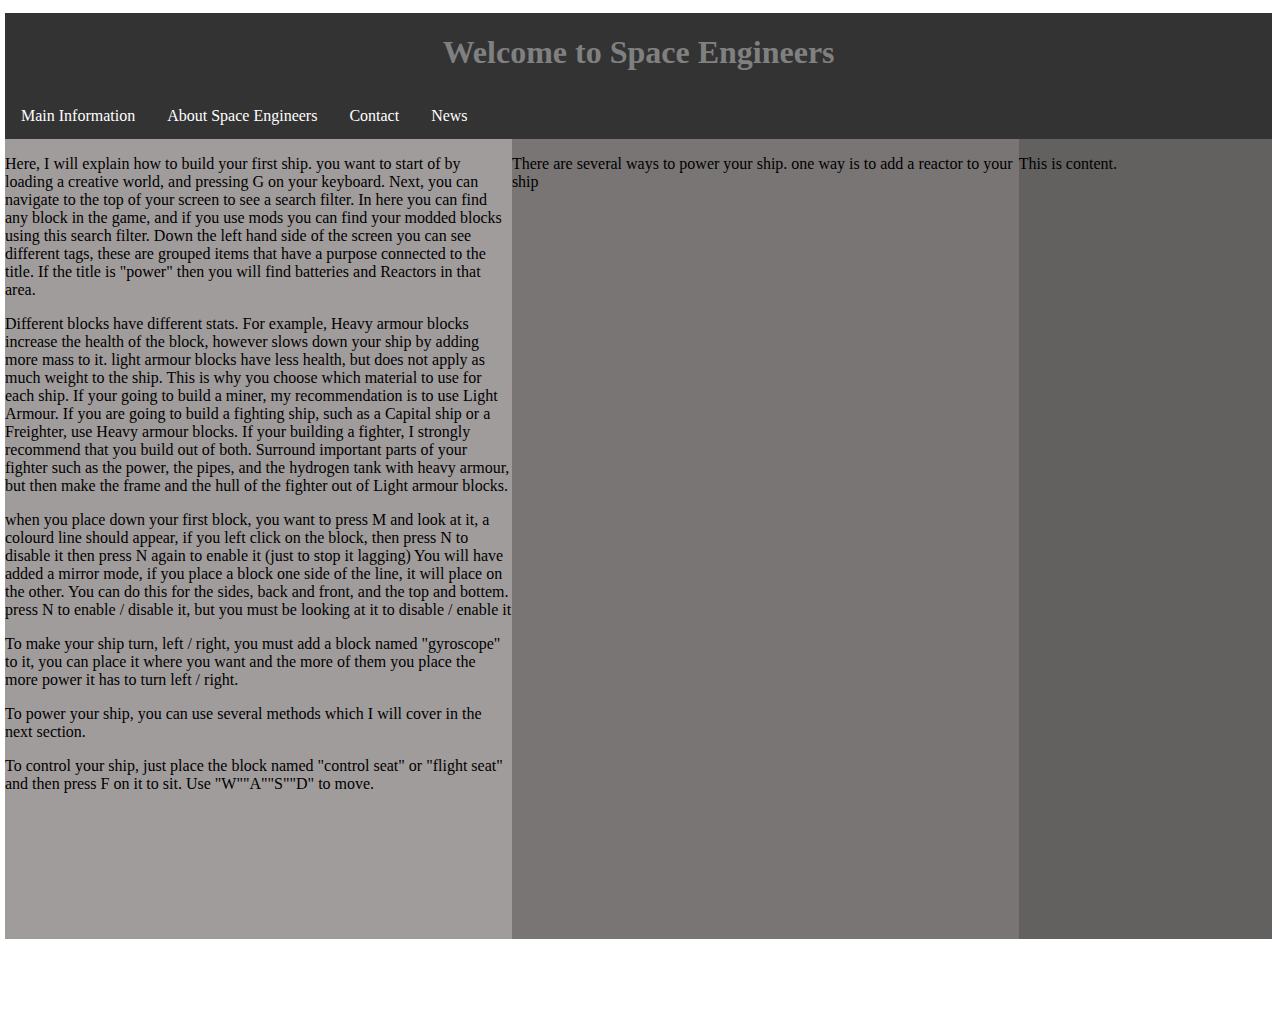
==== about.html @ 81f5b911 "Test site" ====
<!DOCTYPE html>
	<html>
		<head>
			<title>About Space Engineers</title>
            <link rel="stylesheet" type="text/css" href="style.css">
		</head>
		<body>
			<div class="container">
				<div class="header">
					<h1> Welcome to Space Engineers </h1>
					<ul>
						<li><a href="index.html">Main Information</a></li>
						<li><a href="about.html">About Space Engineers</a></li>
						<li><a href="contact.html">Contact</a></li>
						<li><a href="news.html">News</a></li>
					</ul> 
				</div>
				<div class="contentl">
					<p>Here, I will explain how to build your first ship. you want to start of by loading a creative world, and pressing G on your keyboard. Next, you can navigate to the top of your screen to see a search filter.
						In here you can find any block in the game, and if you use mods you can find your modded blocks using this search filter. Down the left hand side of the screen you can see different tags, these are grouped items
						that have a purpose connected to the title. If the title is "power" then you will find batteries and Reactors in that area.
					</p>
					<p>
						Different blocks have different stats. For example, Heavy armour blocks increase the health of the block, however slows down your ship by adding more mass to it. light armour blocks have less health, but does not apply as much
						weight to the ship. This is why you choose which material to use for each ship. If your going to build a miner, my recommendation is to use Light Armour. If you are going to build a fighting ship, such as a 
						Capital ship or a Freighter, use Heavy armour blocks. If your building a fighter, I strongly recommend that you build out of both. Surround important parts of your fighter such as the power, the pipes, and the hydrogen tank
						with heavy armour, but then make the frame and the hull of the fighter out of Light armour blocks.
					</p>
					<p>
						when you place down your first block, you want to press M and look at it, a colourd line should appear, if you left click on the block, then press N to disable it then press N again to enable it (just to stop it lagging) 
						You will have added a mirror mode, if you place a block one side of the line, it will place on the other. You can do this for the sides, back and front, and the top and bottem. press N to enable / disable it, but you must be looking at it to disable / enable it

					</p>
					<p>
						To make your ship turn, left / right, you must add a block named "gyroscope" to it, you can place it where you want and the more of them you place the more power it has to turn left / right. 

					</p>
					<p>
						To power your ship, you can use several methods which I will cover in the next section.
					</p>
					<p>
						To control your ship, just place the block named "control seat" or "flight seat" and then press F on it to sit. Use "W""A""S""D" to move. 
					</p>
				</div>
				<div class="contentm">
                    <p>There are several ways to power your ship. one way is to add a reactor to your ship</p>
				</div>
				<div class="contentr">
					<p>This is content.</p>
				</div>
			</div>
		</body>
	</html>
---- style.css ----
body{
    margin-left: auto;
    margin-right: auto;
}
.container{
    width: 99%;
    height: 1000px;
	position: static;
    border: 5px solid white;
    float: left;
}
.header{
    width: 100%;
    background-color:#333;
    float: left;
 } 
.header  h1{
	color: grey;
	font-family: Rockwell;
	text-align: center;
}
.contentl{
    width: 40%;
	height: 80%;
    background-color:rgb(161, 156, 156);
    float: left;
 } 
 .contentm{
    width: 40%;
	height: 80%;    
    background-color:rgb(121, 117, 117);
    float: left;
 } 
 .contentr{
    width: 20%;
	height: 80%;
    background-color:rgb(99, 96, 96);
    float: left;
 } 
 .footer{
    width: 100%;
	height: 30%;
    background-color:grey;
    float: left;
 } 
.banner{
    width: 100%;
    height: 30%;
    background-color:grey;
    float: left;
}
ul {
    list-style-type: none;
    margin: 0;
    padding: 0;
    overflow: hidden;
    background-color: #333;
}
li {
    float: left;
}
li a {
    display: block;
    color: white;
    text-align: center;
    padding: 14px 16px;
    text-decoration: none;
}
li a:hover {
    background-color: grey;
}
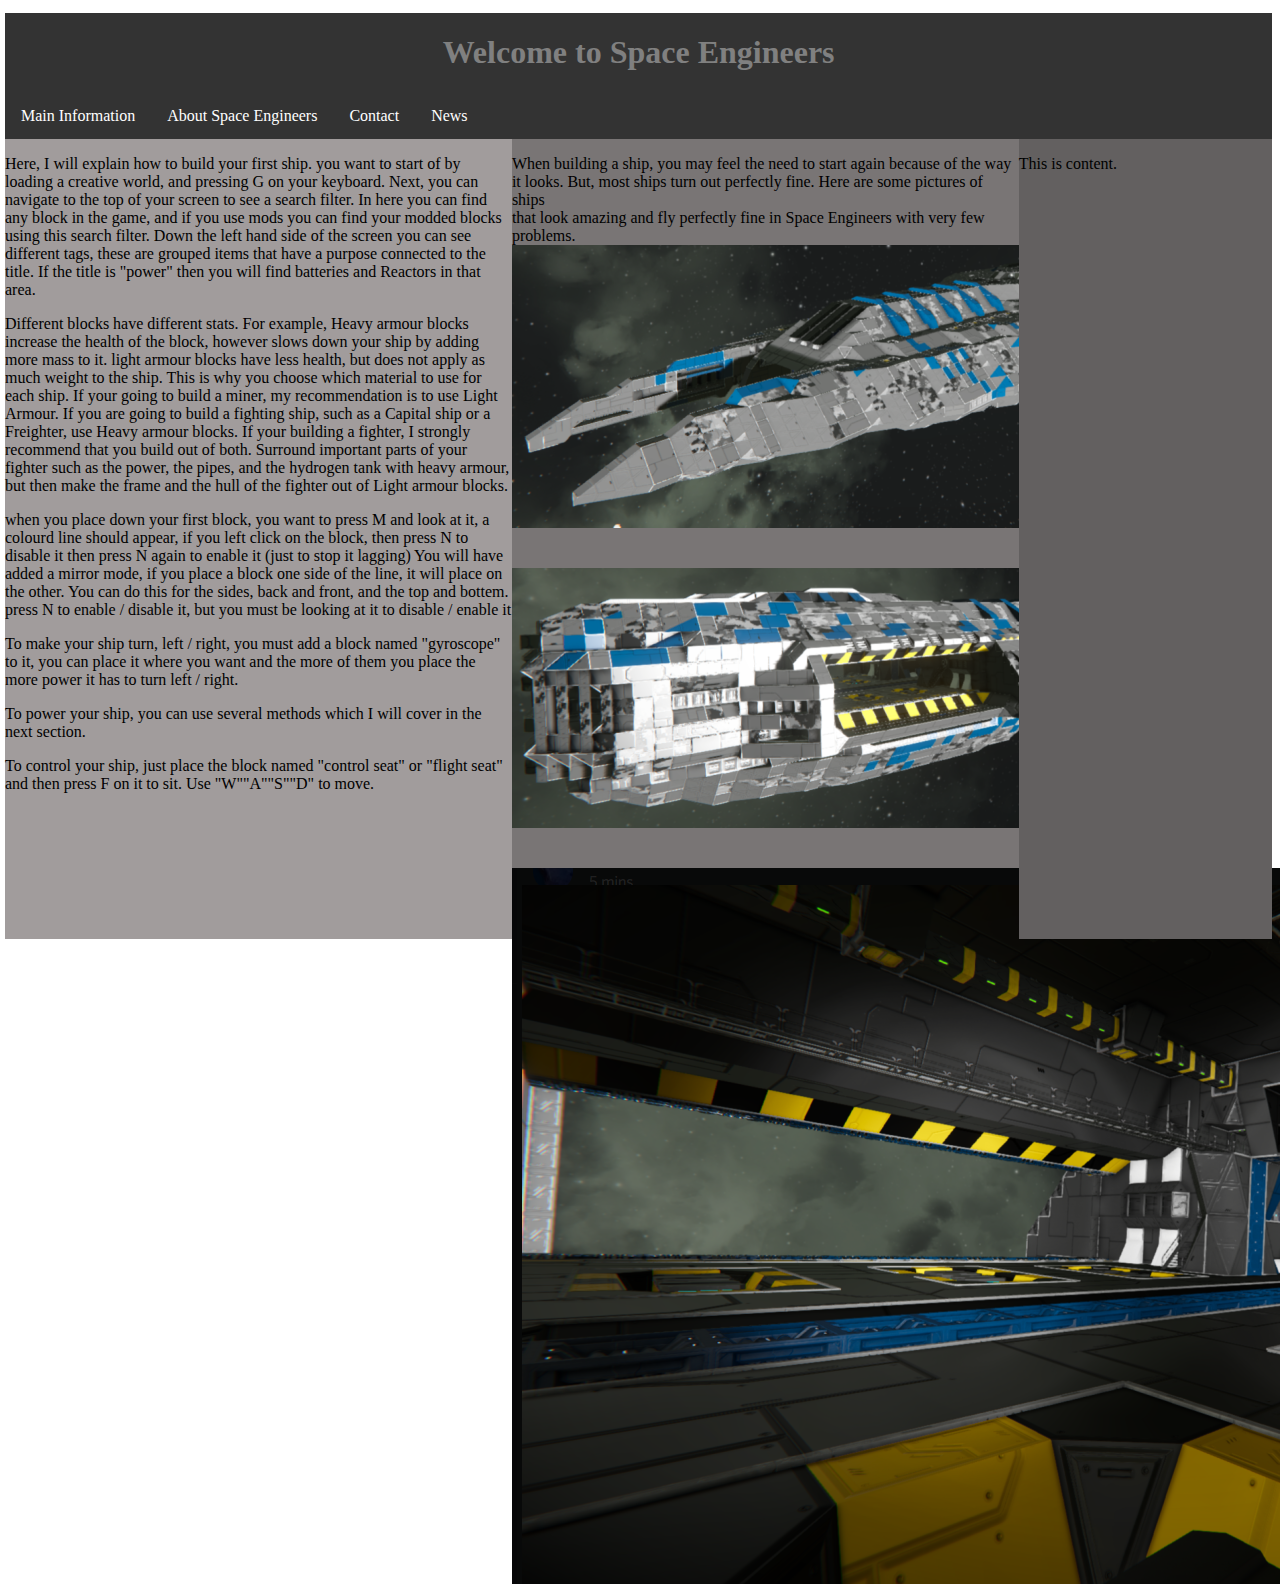
==== commit 5c20e87e: "Add files via upload" ====
--- a/about.html
+++ b/about.html
@@ -1,53 +1,62 @@
-<!DOCTYPE html>
-	<html>
-		<head>
-			<title>About Space Engineers</title>
-            <link rel="stylesheet" type="text/css" href="style.css">
-		</head>
-		<body>
-			<div class="container">
-				<div class="header">
-					<h1> Welcome to Space Engineers </h1>
-					<ul>
-						<li><a href="index.html">Main Information</a></li>
-						<li><a href="about.html">About Space Engineers</a></li>
-						<li><a href="contact.html">Contact</a></li>
-						<li><a href="news.html">News</a></li>
-					</ul> 
-				</div>
-				<div class="contentl">
-					<p>Here, I will explain how to build your first ship. you want to start of by loading a creative world, and pressing G on your keyboard. Next, you can navigate to the top of your screen to see a search filter.
-						In here you can find any block in the game, and if you use mods you can find your modded blocks using this search filter. Down the left hand side of the screen you can see different tags, these are grouped items
-						that have a purpose connected to the title. If the title is "power" then you will find batteries and Reactors in that area.
-					</p>
-					<p>
-						Different blocks have different stats. For example, Heavy armour blocks increase the health of the block, however slows down your ship by adding more mass to it. light armour blocks have less health, but does not apply as much
-						weight to the ship. This is why you choose which material to use for each ship. If your going to build a miner, my recommendation is to use Light Armour. If you are going to build a fighting ship, such as a 
-						Capital ship or a Freighter, use Heavy armour blocks. If your building a fighter, I strongly recommend that you build out of both. Surround important parts of your fighter such as the power, the pipes, and the hydrogen tank
-						with heavy armour, but then make the frame and the hull of the fighter out of Light armour blocks.
-					</p>
-					<p>
-						when you place down your first block, you want to press M and look at it, a colourd line should appear, if you left click on the block, then press N to disable it then press N again to enable it (just to stop it lagging) 
-						You will have added a mirror mode, if you place a block one side of the line, it will place on the other. You can do this for the sides, back and front, and the top and bottem. press N to enable / disable it, but you must be looking at it to disable / enable it
-
-					</p>
-					<p>
-						To make your ship turn, left / right, you must add a block named "gyroscope" to it, you can place it where you want and the more of them you place the more power it has to turn left / right. 
-
-					</p>
-					<p>
-						To power your ship, you can use several methods which I will cover in the next section.
-					</p>
-					<p>
-						To control your ship, just place the block named "control seat" or "flight seat" and then press F on it to sit. Use "W""A""S""D" to move. 
-					</p>
-				</div>
-				<div class="contentm">
-                    <p>There are several ways to power your ship. one way is to add a reactor to your ship</p>
-				</div>
-				<div class="contentr">
-					<p>This is content.</p>
-				</div>
-			</div>
-		</body>
+<!DOCTYPE html>
+	<html>
+		<head>
+			<title>About Space Engineers</title>
+            <link rel="stylesheet" type="text/css" href="style.css">
+		</head>
+		<body>
+			<div class="container">
+				<div class="header">
+					<h1> Welcome to Space Engineers </h1>
+					<ul>
+						<li><a href="index.html">Main Information</a></li>
+						<li><a href="about.html">About Space Engineers</a></li>
+						<li><a href="contact.html">Contact</a></li>
+						<li><a href="news.html">News</a></li>
+					</ul> 
+				</div>
+				<div class="contentl">
+					<p>Here, I will explain how to build your first ship. you want to start of by loading a creative world, and pressing G on your keyboard. Next, you can navigate to the top of your screen to see a search filter.
+						In here you can find any block in the game, and if you use mods you can find your modded blocks using this search filter. Down the left hand side of the screen you can see different tags, these are grouped items
+						that have a purpose connected to the title. If the title is "power" then you will find batteries and Reactors in that area.
+					</p>
+					<p>
+						Different blocks have different stats. For example, Heavy armour blocks increase the health of the block, however slows down your ship by adding more mass to it. light armour blocks have less health, but does not apply as much
+						weight to the ship. This is why you choose which material to use for each ship. If your going to build a miner, my recommendation is to use Light Armour. If you are going to build a fighting ship, such as a 
+						Capital ship or a Freighter, use Heavy armour blocks. If your building a fighter, I strongly recommend that you build out of both. Surround important parts of your fighter such as the power, the pipes, and the hydrogen tank
+						with heavy armour, but then make the frame and the hull of the fighter out of Light armour blocks.
+					</p>
+					<p>
+						when you place down your first block, you want to press M and look at it, a colourd line should appear, if you left click on the block, then press N to disable it then press N again to enable it (just to stop it lagging) 
+						You will have added a mirror mode, if you place a block one side of the line, it will place on the other. You can do this for the sides, back and front, and the top and bottem. press N to enable / disable it, but you must be looking at it to disable / enable it
+
+					</p>
+					<p>
+						To make your ship turn, left / right, you must add a block named "gyroscope" to it, you can place it where you want and the more of them you place the more power it has to turn left / right. 
+
+					</p>
+					<p>
+						To power your ship, you can use several methods which I will cover in the next section.
+					</p>
+					<p>
+						To control your ship, just place the block named "control seat" or "flight seat" and then press F on it to sit. Use "W""A""S""D" to move. 
+					</p>
+				</div>
+				<div class="contentm">
+                    <p>When building a ship, you may feel the need to start again because of the way it looks. But, most ships turn out perfectly fine. Here are some pictures of ships<br>
+					that look amazing and fly perfectly fine in Space Engineers with very few problems.<br>
+					<img src="Images/Pic1.PNG" alt="Klang"> <br>
+					<br>
+					<br>
+					<img src="Images/Pic2.PNG" alt="Klang"> <br>
+					<br>
+					<br>
+					<img src="Images/Pic3.PNG" alt="Klang">
+				</p>
+				</div>
+				<div class="contentr">
+					<p>This is content.</p>
+				</div>
+			</div>
+		</body>
 	</html>